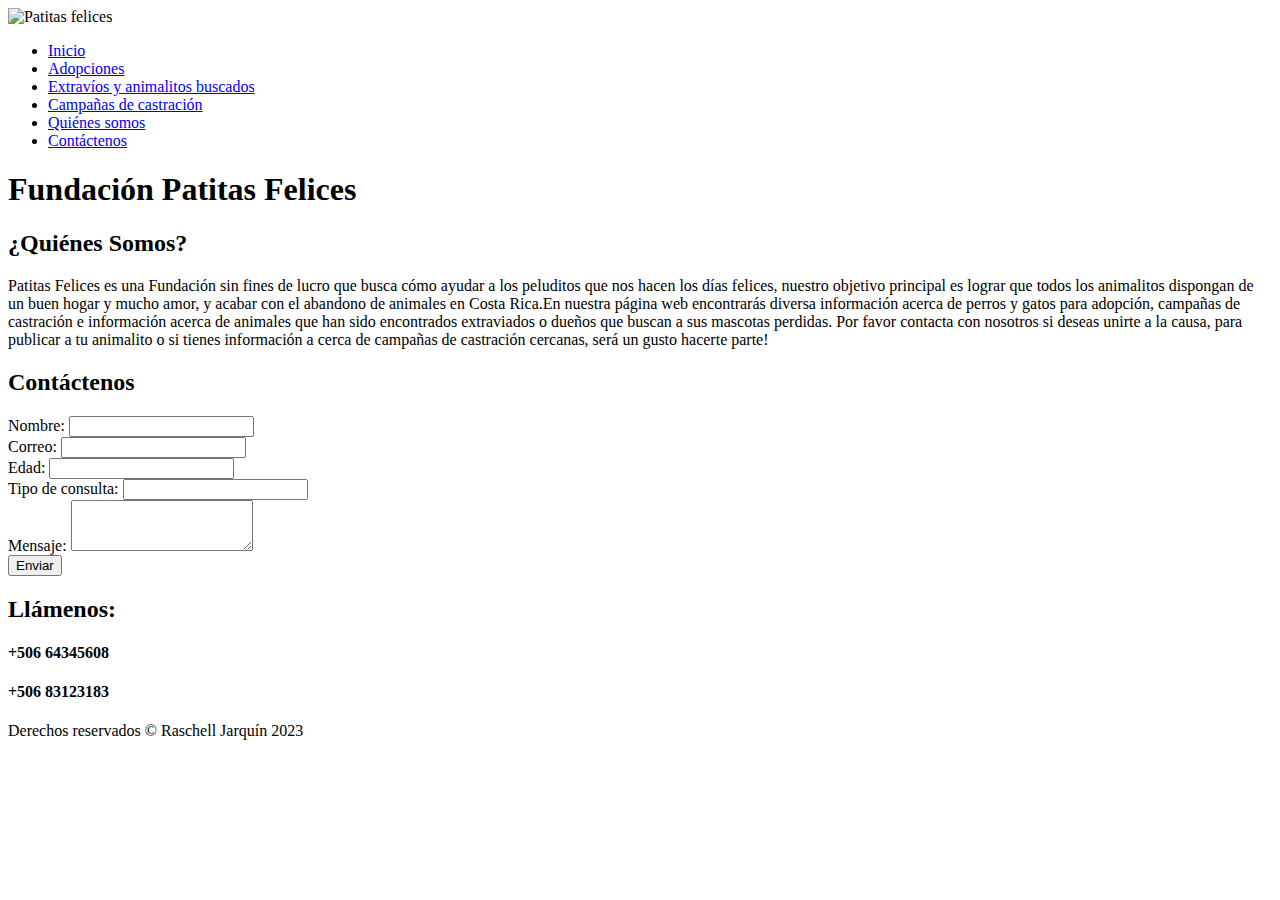
==== index.html @ 3b8f17ea "Avance 1 proyecto" ====
<!DOCTYPE html>
<html lang="en">
<head>
    <meta charset="UTF-8">
    <meta http-equiv="X-UA-Compatible" content="IE=edge">
    <meta name="viewport" content="width=device-width, initial-scale=1.0">
    <title>Fundación Patitas Felices</title>
    <link rel="stylesheet" href="../Proyecto_Rocket_Girls/styles/principal.css"> 
</head>
<body>
    <header>
        <nav href="../Proyecto_Rocket_Girls/images/logo2.png">
            <img src="../Proyecto_Rocket_Girls/images/logo2.png" alt="Patitas felices">
            <ul>
                <li><a href="#">Inicio</a></li>
                <li><a href="../Proyecto_Rocket_Girls/html/adopciones.html">Adopciones</a></li>
                <li><a href="../Proyecto_Rocket_Girls/html/buscados.html">Extravíos y animalitos buscados</a></li>
                <li><a href="../Proyecto_Rocket_Girls/html/castraciones.html">Campañas de castración</a></li>
                <li><a href="#QuienesSomos">Quiénes somos</a></li>
                <li><a href="#Contactenos">Contáctenos</a></li>
            </ul>
        </nav>
        <h1>Fundación Patitas Felices<h1>
    </header>
    <main>
        <section id="QuienesSomos">
            <h2 id="quienesSomos">¿Quiénes Somos?</h2>
            <p>Patitas Felices es una Fundación sin fines de lucro que busca cómo ayudar a los peluditos que nos hacen los días felices,
            nuestro objetivo principal es lograr que todos los animalitos dispongan de un buen hogar y mucho amor, y acabar con el 
            abandono de animales en Costa Rica.En nuestra página web encontrarás diversa información acerca de perros y gatos para adopción, campañas de castración e
            información acerca de animales que han sido encontrados extraviados o dueños que buscan a sus mascotas perdidas. 
            Por favor contacta con nosotros si deseas unirte a la causa, para publicar a tu animalito o si tienes información 
            a cerca de campañas de castración cercanas, será un gusto hacerte parte!</p>
        </section>
        <section id="Contactenos">
        <div class="Contactenos">
            <div class="contacto1">
            <h2 class="contacto">Contáctenos</h2>
            <form action="./php/formulario.php" method="post" autocomplete="off">
                <label for="inputNombre">Nombre:</label>
                <input type="text" id="inputNombre" class="estilosInput" name="inputNombre">
                <br>
                <label for="">Correo:</label>
                <input type="email" id="correo" class="estilosInput">
                <br>
                <label for="">Edad:</label>
                <input type="number" id="edad">
                <br>
                <label for="consulta">Tipo de consulta:</label>
                <input list="tipoConsulta" id="consulta" name="consulta">
                <datalist id="tipoConsulta">
                    <option value="Adopciones"></option>
                    <option value="Castraciones"></option>
                    <option value="Extravíos"></option>
                </datalist>
                <br>
                <label for="comentarios">Mensaje:</label>
                <textarea name="comentarios" id="comentarios" cols="20" rows="3"></textarea>
                <br>
                <button type="submit">Enviar</button>
            </form>
            </div>
            <div class="contacto2">
                <h2 class="contacto3">Llámenos:</h2>
                <h4>+506 64345608</h4>
                <h4>+506 83123183</h4>
            </div>
        </div>
        </section>
    </main>
    <footer>
        <div>
            <p>
                Derechos reservados &copy; Raschell Jarquín 2023
            </p>
        </div>
    </footer>
</body>
</html>
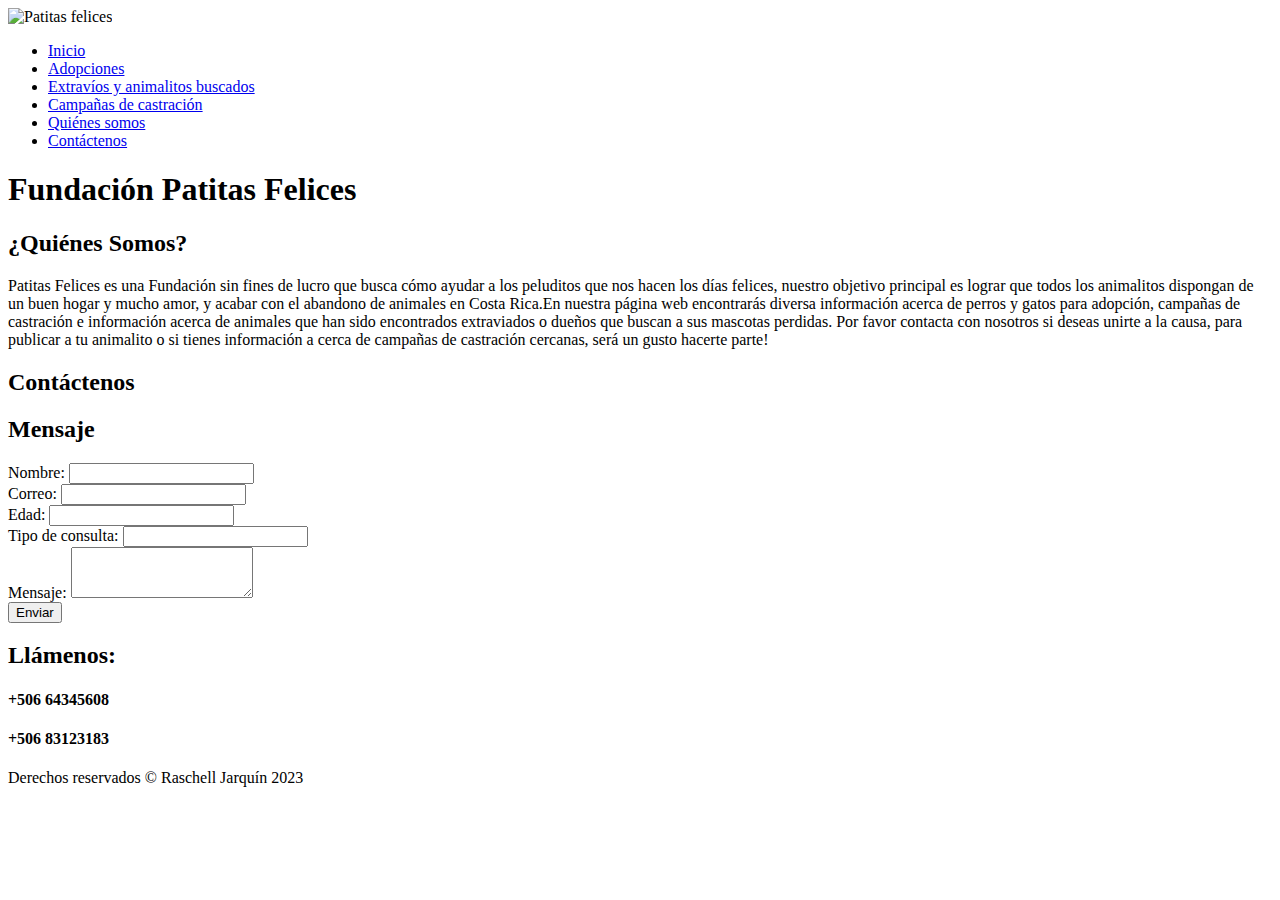
==== commit 7689a003: "Ultima modificacion" ====
--- a/index.html
+++ b/index.html
@@ -5,11 +5,13 @@
     <meta http-equiv="X-UA-Compatible" content="IE=edge">
     <meta name="viewport" content="width=device-width, initial-scale=1.0">
     <title>Fundación Patitas Felices</title>
+    <link rel="shortcut icon" href="../Proyecto_Rocket_Girls/images/logo.png" type="image/x-icon">
     <link rel="stylesheet" href="../Proyecto_Rocket_Girls/styles/principal.css"> 
 </head>
 <body>
     <header>
-        <nav href="../Proyecto_Rocket_Girls/images/logo2.png">
+        <div class="main-container">
+            <nav href="../Proyecto_Rocket_Girls/images/logo2.png">
             <img src="../Proyecto_Rocket_Girls/images/logo2.png" alt="Patitas felices">
             <ul>
                 <li><a href="#">Inicio</a></li>
@@ -20,9 +22,12 @@
                 <li><a href="#Contactenos">Contáctenos</a></li>
             </ul>
         </nav>
-        <h1>Fundación Patitas Felices<h1>
+        </div>
     </header>
     <main>
+        <section id="titulo">
+            <h1>Fundación Patitas Felices</h1>
+        </section>
         <section id="QuienesSomos">
             <h2 id="quienesSomos">¿Quiénes Somos?</h2>
             <p>Patitas Felices es una Fundación sin fines de lucro que busca cómo ayudar a los peluditos que nos hacen los días felices,
@@ -33,9 +38,10 @@
             a cerca de campañas de castración cercanas, será un gusto hacerte parte!</p>
         </section>
         <section id="Contactenos">
+            <h2 id="contactenos">Contáctenos</h2>
         <div class="Contactenos">
             <div class="contacto1">
-            <h2 class="contacto">Contáctenos</h2>
+            <h2 class="contacto">Mensaje</h2>
             <form action="./php/formulario.php" method="post" autocomplete="off">
                 <label for="inputNombre">Nombre:</label>
                 <input type="text" id="inputNombre" class="estilosInput" name="inputNombre">
